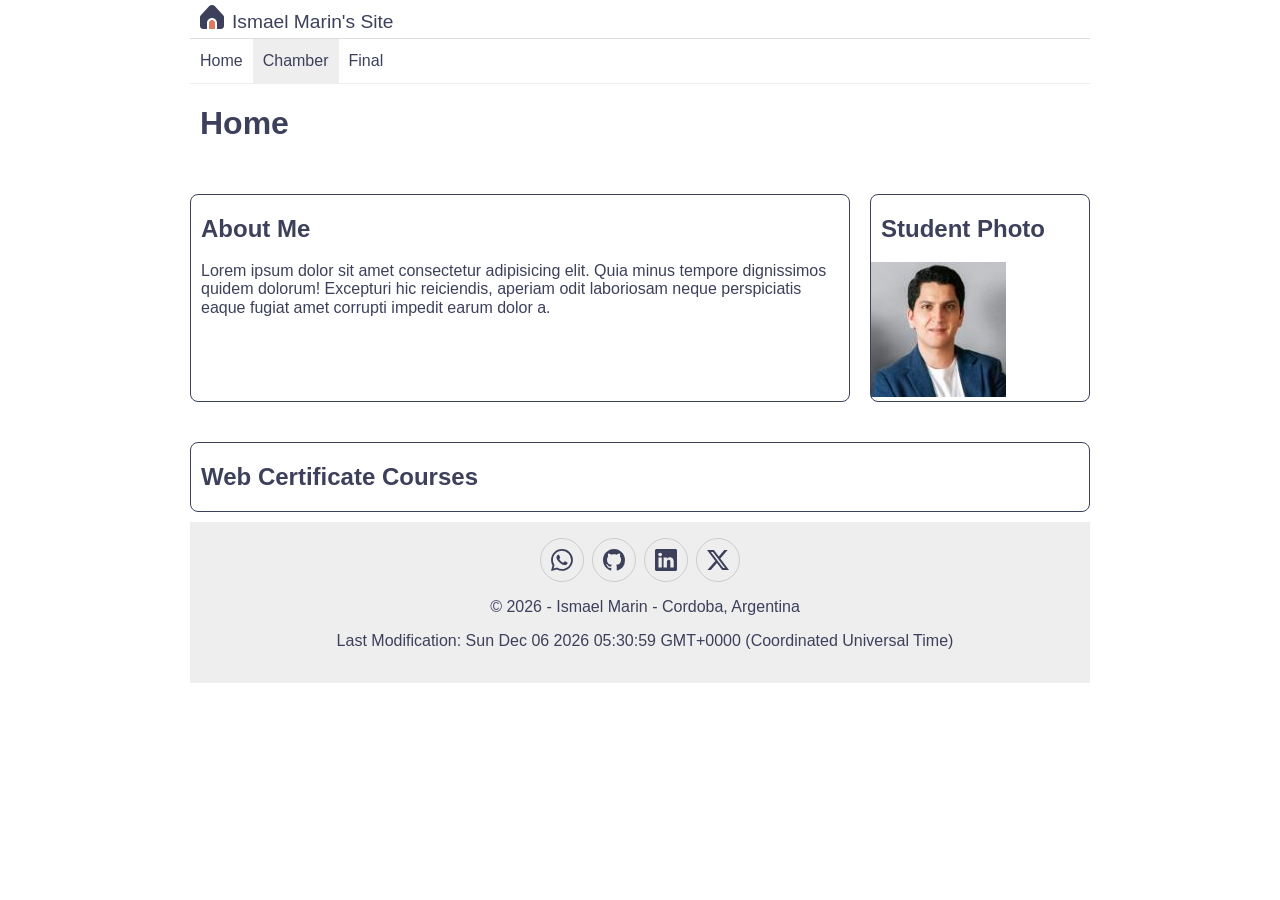
==== index.html @ ffc67cc2 "Assignment Week1" ====
<!DOCTYPE html>
<html lang="en">

<head>
    <meta charset="UTF-8">
    <meta name="viewport" content="width=device-width, initial-scale=1.0">
    <title>WDD 231 – Web Frontend Development I – Ismael Marin</title>
    <meta name="description"
        content="WDD 231 – Dynamic Web Fundamentals | Ismael Marin | This is the index page for Ismael WDD231 course.">
    <meta name="author" content="Ismael Marin">
    <link rel="preconnect" href="https://fonts.googleapis.com">
    <link rel="preconnect" href="https://fonts.gstatic.com" crossorigin>
    <link href="https://fonts.googleapis.com/css2?family=Montserrat:wght@500&family=Roboto:wght@400&display=swap"
        rel="stylesheet">
    <link rel="stylesheet" href="styles/normalize.css">
    <link rel="stylesheet" href="styles/base.css">
    <link rel="stylesheet" href="styles/larger.css">
    <script src="scripts/navigation.js" defer></script>
</head>

<body>
    <header>
        <img src="images/home.svg" alt="Site Logo" width="512" height="512">
        <span>Ismael Marin's Site</span>
        <button id="hamburger-id" class="hamburger-class"></button>
    </header>

    <nav id="nav-bar" class="navigation">
        <ul>
            <li><a href="#">Home</a></li>
            <li class="current"><a href="#">Chamber</a></li>
            <li><a href="#">Final</a></li>
        </ul>
    </nav>

    <main>
        <h1>Home</h1>
        <section class="section" id="about-me">
            <h2>About Me</h2>
            <p>Lorem ipsum dolor sit amet consectetur adipisicing elit. Quia minus tempore dignissimos quidem dolorum!
                Excepturi hic reiciendis, aperiam odit laboriosam neque perspiciatis eaque fugiat amet corrupti impedit
                earum dolor a.</p>
        </section>
        <section class="section" id="student-photo">
            <h2>Student Photo</h2>
            <img src="images/ismael.jpg" alt="Ismael Marin photo">
        </section>
        <section class="section" id="certificate-courses">
            <h2>Web Certificate Courses</h2>

        </section>
    </main>

    <footer>
        <div class="social">
            <a href="https://www.whatsapp.com/" target="_blank"><img src="images/whatsapp.svg" alt="whatsapp" width="16"
                    height="16"></a>
            <a href="https://github.com/ismaelmarin2010/wdd231" target="_blank"><img src="images/github.svg"
                    alt="GitHub" width="16" height="16"></a>
            <a href="https://linkedin.com/in/iamarin" target="_blank"><img src="images/linkedin.svg" alt="Linkedin"
                    width="16" height="16"></a>
            <a href="https://x.com/" target="_blank"><img src="images/twitter-x.svg" alt="X twitter" width="16"
                    height="16"></a>
        </div>
        <p>&copy; <span id="currentyear"></span> - Ismael Marin - Cordoba, Argentina</p>
        <p>Last Modification: <span id="lastModified"></span></p>
    </footer>

</body>

</html>
---- styles/base.css ----
/* SITE WIDE */
* {
    font-family: "Josefin Sans", sans-serif;
    box-sizing: border-box;
}

/* HEADER */
header {
    display: grid;
    grid-template-columns: 24px auto 44px;
    padding: 5px 0 5px 10px;
    align-items: end;
    border-bottom: solid 1px #ddd;
    column-gap: 8px;
}

header img {
    display: block;
    width: 100%;
    height: auto;
    padding-bottom: 4px;
}

header span {
    font-size: 1.2rem;
    color: #3D405B;
}

/* HAMBURGER */

.hamburger-class {
    background: none;
    border: none;
    color: #3D405B;
    cursor: pointer;
    font-family: Verdana, Tahoma, sans-serif;
}

.hamburger-class::before {
    content: "\2630";
}

.hamburger-class.show::before {
    content: "\00D7";
}


/* NAVIGATION */
.navigation {
    display: none;
}

.navigation.show {
    display: block;
}

.navigation ul {
    list-style-type: none;
    margin: 0;
    padding: 0;
}

.navigation a {
    display: block;
    padding: .8rem 10px;
    color: #3D405B;
    text-decoration: none;
    border-bottom: solid 1px #ddd;
}

.navigation li.current {
    background-color: #eee;
}

.navigation a:hover {
    background-color: #E07A5F;
}

h1,
h2,
p {
    margin-left: 10px;
    color: #3D405B;
}

/* MAIN */
.section {
    border: 1px solid #3D405B;
    border-radius: 8px;
    margin: 10px 0;
}

/* FOOTER */

footer {
    background-color: #eee;
    padding: 1rem 10px;
    text-align: center;
}

.social {
    display: flex;
    justify-content: center;
    column-gap: 8px;
}

.social a {
    display: flex;
    justify-content: center;
    align-items: center;
    width: 44px;
    height: 44px;
    border: #ccc solid 1px;
    border-radius: 22px;
}

.social img {
    width: 22px;
    height: 22px;
}

.social a:hover {
    background-color: #ddd;
}
---- styles/larger.css ----
@media only screen and (min-width: 38rem) {

    header,
    main,
    nav,
    footer {
        max-width: 900px;
        margin: 0 auto;
    }

    header {
        grid-template-columns: 24px auto;
    }

    .hamburger-class {
        display: none;
    }

    .navigation {
        display: block;
        border-bottom: solid 1px #eee;
    }

    .navigation ul {
        display: flex;
    }

    .navigation a {
        border: none;
    }

    main {
        display: grid;
        grid-template-columns: 3fr 1fr;
        gap: 20px;
    }

    main h1 {
        grid-column: 1 / 3;
    }

    #about-me {
        grid-column: 1 / 2;
    }

    #student-photo {
        grid-column: 2 / 3;
    }

    #certificate-courses {
        grid-column: 1 / 3;
    }




}
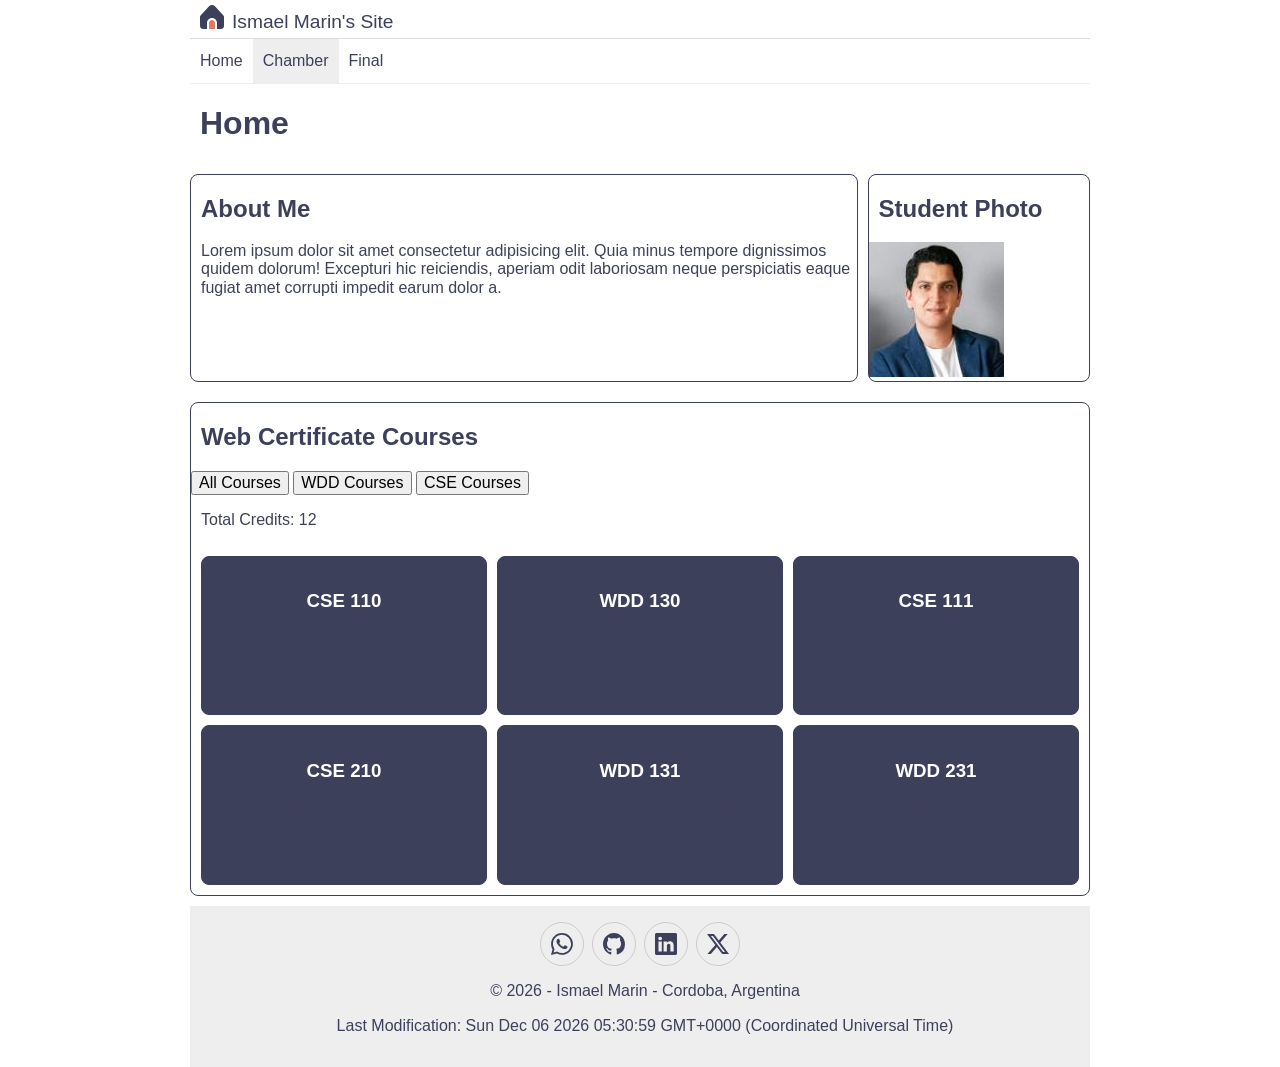
==== commit ee3e78af: "Assignment Week1 adding courses" ====
--- a/index.html
+++ b/index.html
@@ -48,6 +48,15 @@
         <section class="section" id="certificate-courses">
             <h2>Web Certificate Courses</h2>
 
+            <div class="course-buttons">
+                <button id="all-courses">All Courses</button>
+                <button id="wdd-courses">WDD Courses</button>
+                <button id="cse-courses">CSE Courses</button>
+            </div>
+
+            <p id="total-credits"></p>
+
+            <div id="courses"></div>
         </section>
     </main>
 
--- a/styles/base.css
+++ b/styles/base.css
@@ -87,7 +87,28 @@
 .section {
     border: 1px solid #3D405B;
     border-radius: 8px;
-    margin: 10px 0;
+    margin: 0 0 10px 0;
+}
+
+/* COURSES CARDS */
+#courses {
+    display: grid;
+    grid-template-columns: repeat(3, 1fr);
+    gap: 10px;
+    padding: 10px;
+}
+
+.course-card {
+    background-color: #3D405B;
+    color: white;
+    border: 1px solid #3D405B;
+    border-radius: 8px;
+    padding: 15px;
+    text-align: center;
+}
+
+.course-card h3 {
+    color: white;
 }
 
 /* FOOTER */
--- a/styles/larger.css
+++ b/styles/larger.css
@@ -32,7 +32,7 @@
     main {
         display: grid;
         grid-template-columns: 3fr 1fr;
-        gap: 20px;
+        gap: 10px;
     }
 
     main h1 {
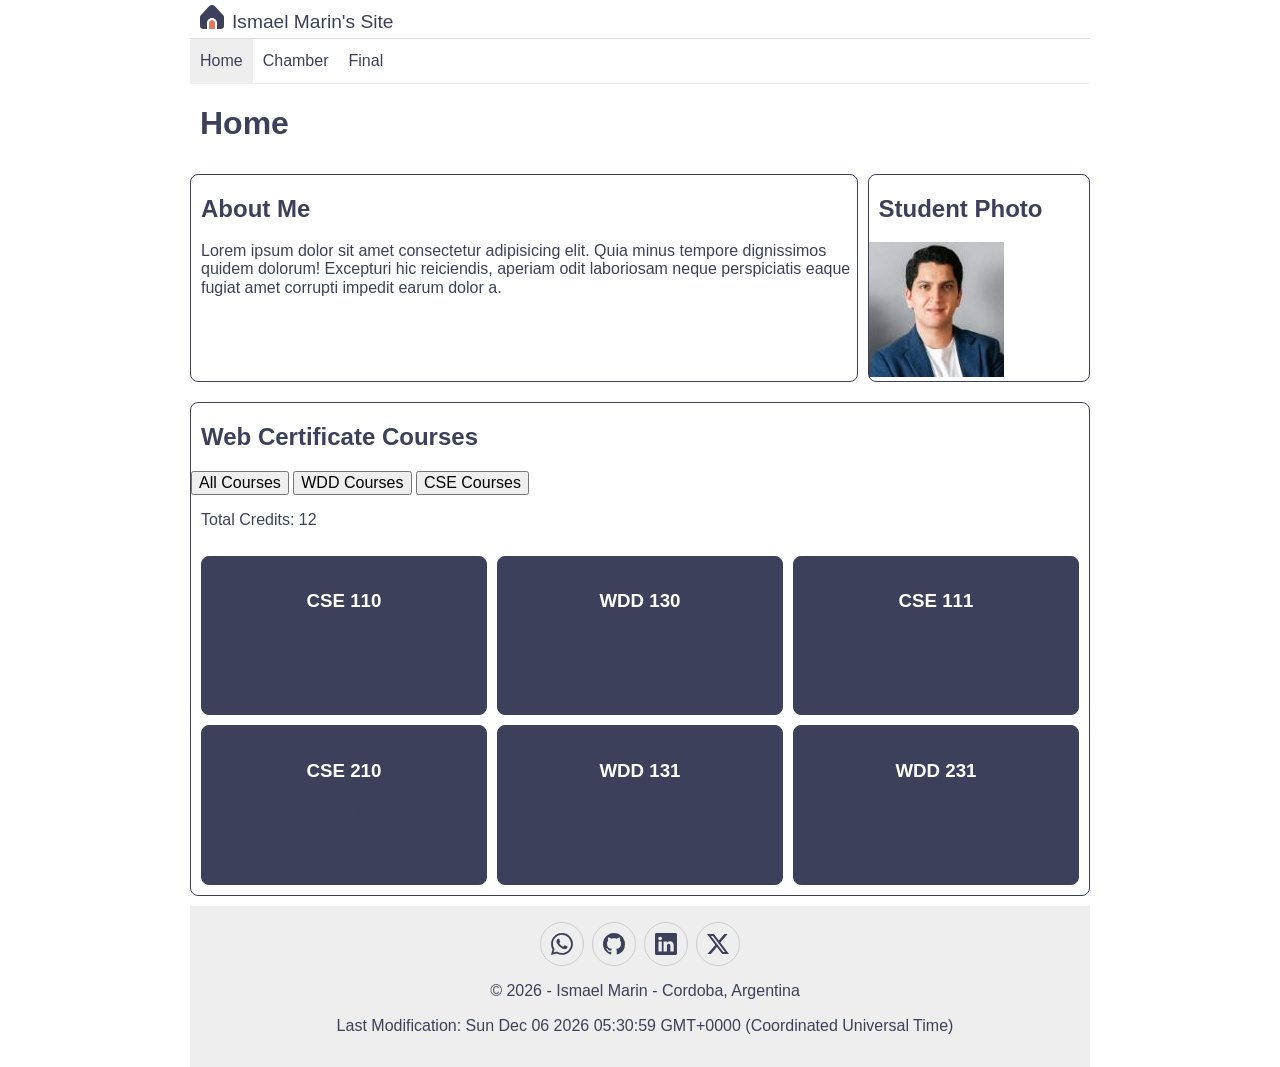
==== commit a87ee650: "Week 03 Chamber" ====
--- a/index.html
+++ b/index.html
@@ -15,7 +15,16 @@
     <link rel="stylesheet" href="styles/normalize.css">
     <link rel="stylesheet" href="styles/base.css">
     <link rel="stylesheet" href="styles/larger.css">
+
     <script src="scripts/navigation.js" defer></script>
+
+    <link rel="icon" href="images/favicon.ico">
+
+    <meta property="og:title" content="WDD 231 – Web Frontend Development I – Ismael Marin">
+    <meta property="og:description"
+        content="WDD 231 – Dynamic Web Fundamentals | Ismael Marin | This is the index page for Ismael WDD231 course.">
+    <meta property="og:image" content="https://ismaelmarin2010.github.io/wdd231/images/page-description.jpg">
+    <meta property="og:url" content="https://ismaelmarin2010.github.io/wdd231/">
 </head>
 
 <body>
@@ -27,8 +36,8 @@
 
     <nav id="nav-bar" class="navigation">
         <ul>
-            <li><a href="#">Home</a></li>
-            <li class="current"><a href="#">Chamber</a></li>
+            <li class="current"><a href="#">Home</a></li>
+            <li><a href="chamber/index.html">Chamber</a></li>
             <li><a href="#">Final</a></li>
         </ul>
     </nav>
